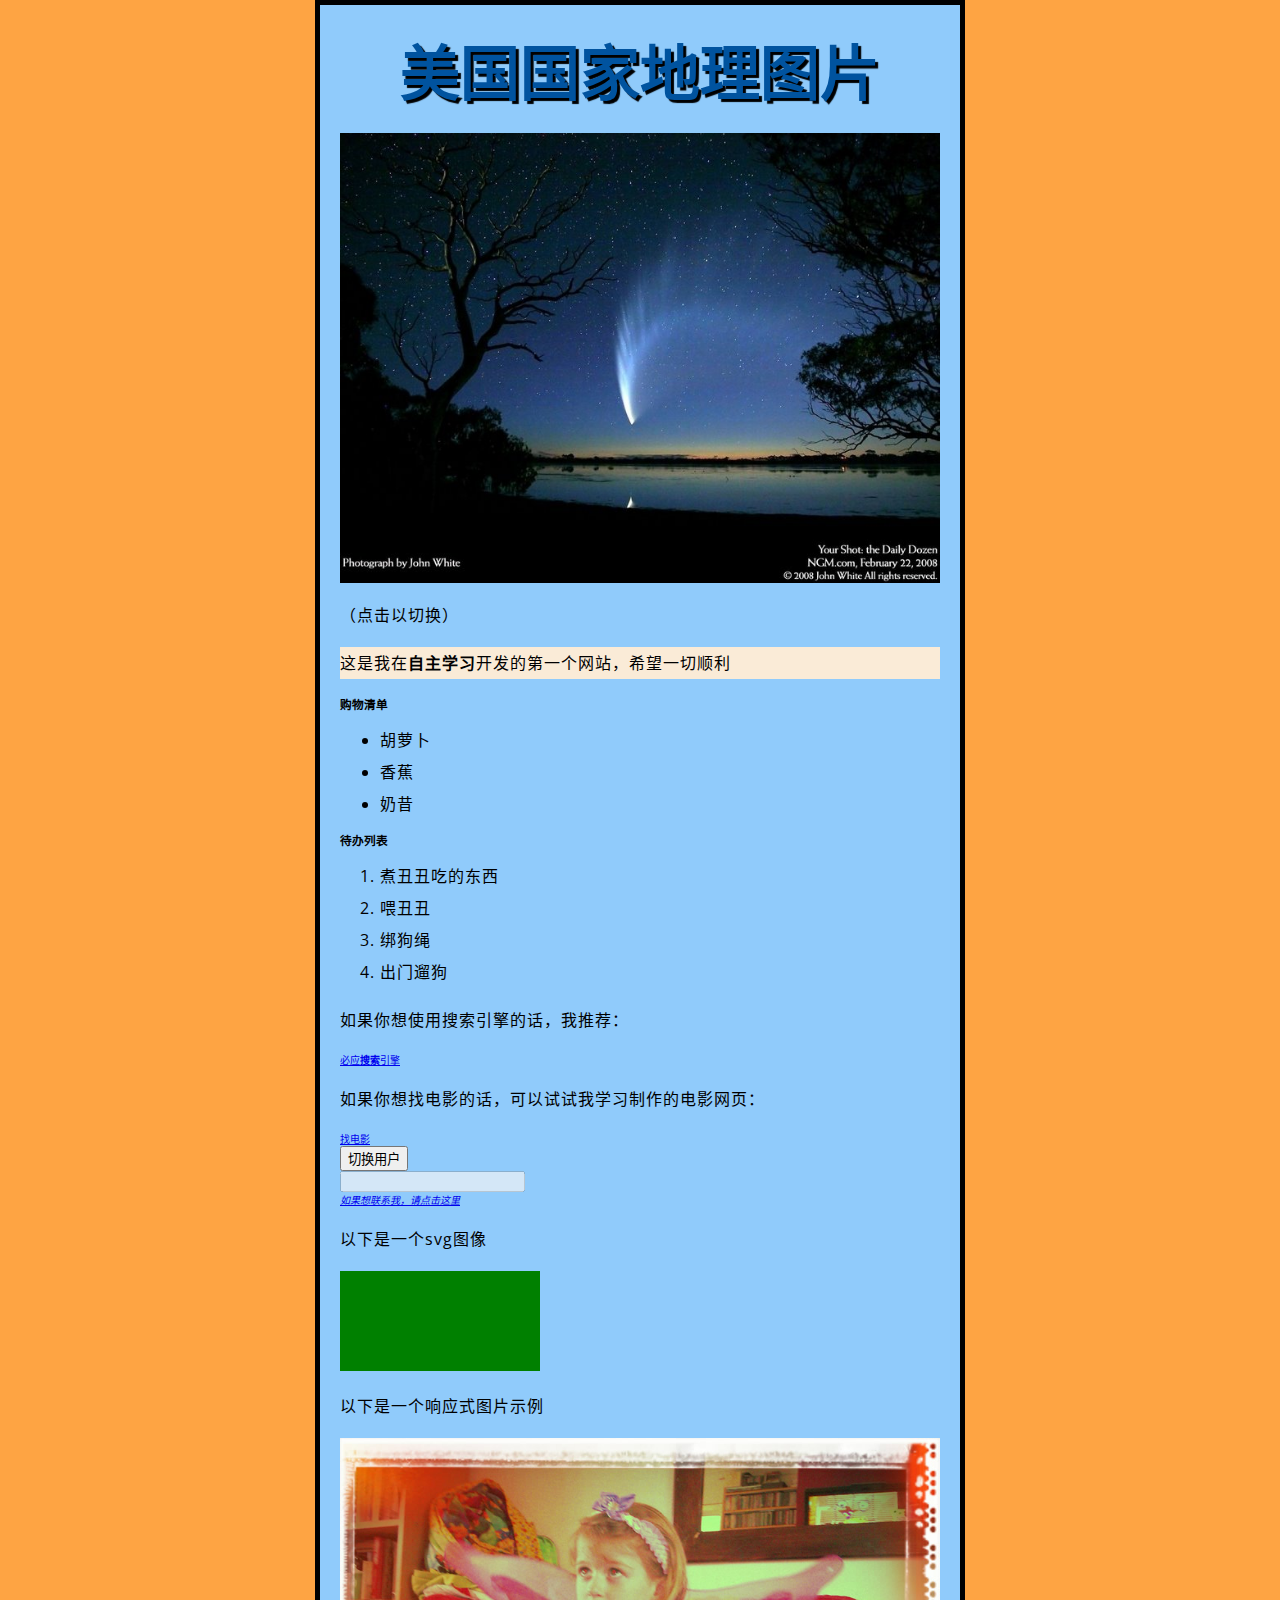
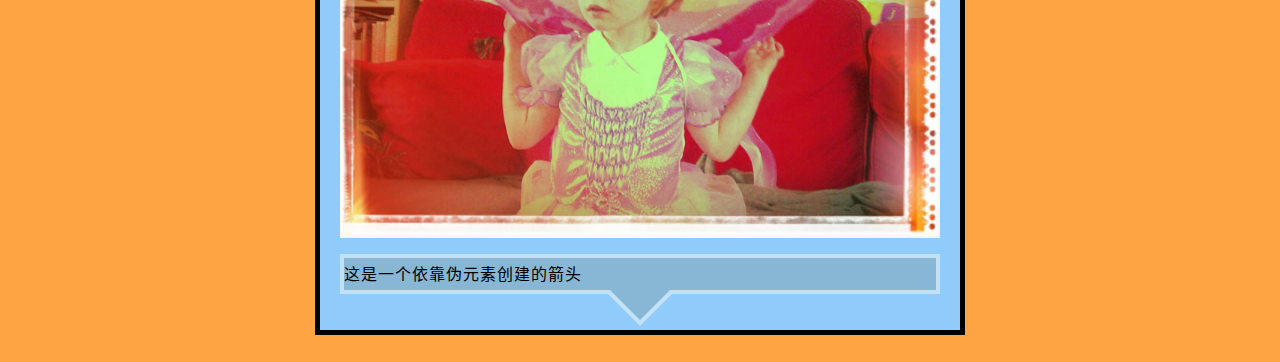
==== index.html @ 684b0bc8 "initial commit" ====
<!doctype html>
<html lang="zh-CN">
  <head>
    <meta charset="utf-8" />
    <meta name="viewport" content="width=device-width" />
    <title>我的测试站点</title>
    <link href="styles/style.css" rel="stylesheet" />
    <link
  href="https://fonts.googleapis.com/css?family=Open+Sans"
  rel="stylesheet" />
    <link href="site-icon.jpg" rel="icon" type="image/x-icon"> 
  </head>
  <body>
    <h1>美国国家地理图片</h1>
    <img src="images/R.jfif" alt="My test image" />
    <p>（点击以切换）</p>
    <p style="background-color: antiquewhite;">这是我在<strong>自主学习</strong>开发的第一个网站，希望一切顺利</p>
    <h3>购物清单</h3>
    <ul>
        <li>胡萝卜</li>
        <li>香蕉</li>
        <li>奶昔</li>
    </ul>
    <h3>待办列表</h3>
    <ol>
        <li>煮丑丑吃的东西</li>
        <li>喂丑丑</li>
        <li>绑狗绳</li>
        <li>出门遛狗</li>
    </ol>
    <p>如果你想使用搜索引擎的话，我推荐：</p>
    <a href="https://www.bing.com/?mkt=zh-CN" title="使用必应搜索" target="_blank">必应<strong>搜索</strong>引擎</a>
    <p>如果你想找电影的话，可以试试我学习制作的电影网页：</p>
    <a href="movie-site.html" target="_blank">找电影</a>
    <button>切换用户</button>
    <input disabled>
    <address><a href="contact.html#emaddress">如果想联系我，请点击这里</a></address>
    <p>以下是一个svg图像</p>
    <svg width="200" height="100">
      <rect width="100%" height="100%" fill="green" />
    </svg>  
    <p>以下是一个响应式图片示例</p>  
    <img
    srcset="images/elva-fairy-480w.jpg 480w, images/elva-fairy-800w.jpg 800w"
    sizes="(max-width: 600px) 480px,
         800px"
    src="images/elva-fairy-800w.jpg"
    alt="Elva dressed as a fairy" />
    <p class="arrow_box">这是一个依靠伪元素创建的箭头</p>
    <script src="scripts/main.js" defer></script>
  </body>
</html>
---- styles/style.css ----
html {
    font-size: 10px; /* px 表示“像素（pixel）”: 基础字号为 10 像素 */
    font-family: "Open Sans", sans-serif; /* 这应该是你从 Google Fonts 得到的其余输出。 */
    background-color: #FEA443;
  }
  
h1 {
    font-size: 60px;
    text-align: center;
    margin: 0;
    padding: 20px 0;
    color: #00539f;
    text-shadow: 3px 3px 1px black;
  }
  
p,
li {
    font-size: 16px;
    line-height: 2;
    letter-spacing: 1px;

  }
  
  body {
    width: 600px;
    margin: 0 auto;
    background-color: #90CBFB;
    padding: 0 20px 20px 20px;
    border: 5px solid black;
  }

  img {
    display: block;
    margin: 0 auto;
    width: 600px;

  }

  button {
    display: block;
  }

  @media (max-width: 30em) {
    body {
      background-color: blue;
    }
  }

  .arrow_box {
    position: relative;
    background: #88b7d5;
    border: 4px solid #c2e1f5;
  }
  .arrow_box:after, .arrow_box:before {
    top: 100%;
    left: 50%;
    border: solid transparent;
    content: "";
    height: 0;
    width: 0;
    position: absolute;
    pointer-events: none;
  }
  
  .arrow_box:after {
    border-color: rgba(136, 183, 213, 0);
    border-top-color: #88b7d5;
    border-width: 30px;
    margin-left: -30px;
  }
  .arrow_box:before {
    border-color: rgba(194, 225, 245, 0);
    border-top-color: #c2e1f5;
    border-width: 36px;
    margin-left: -36px;
  }
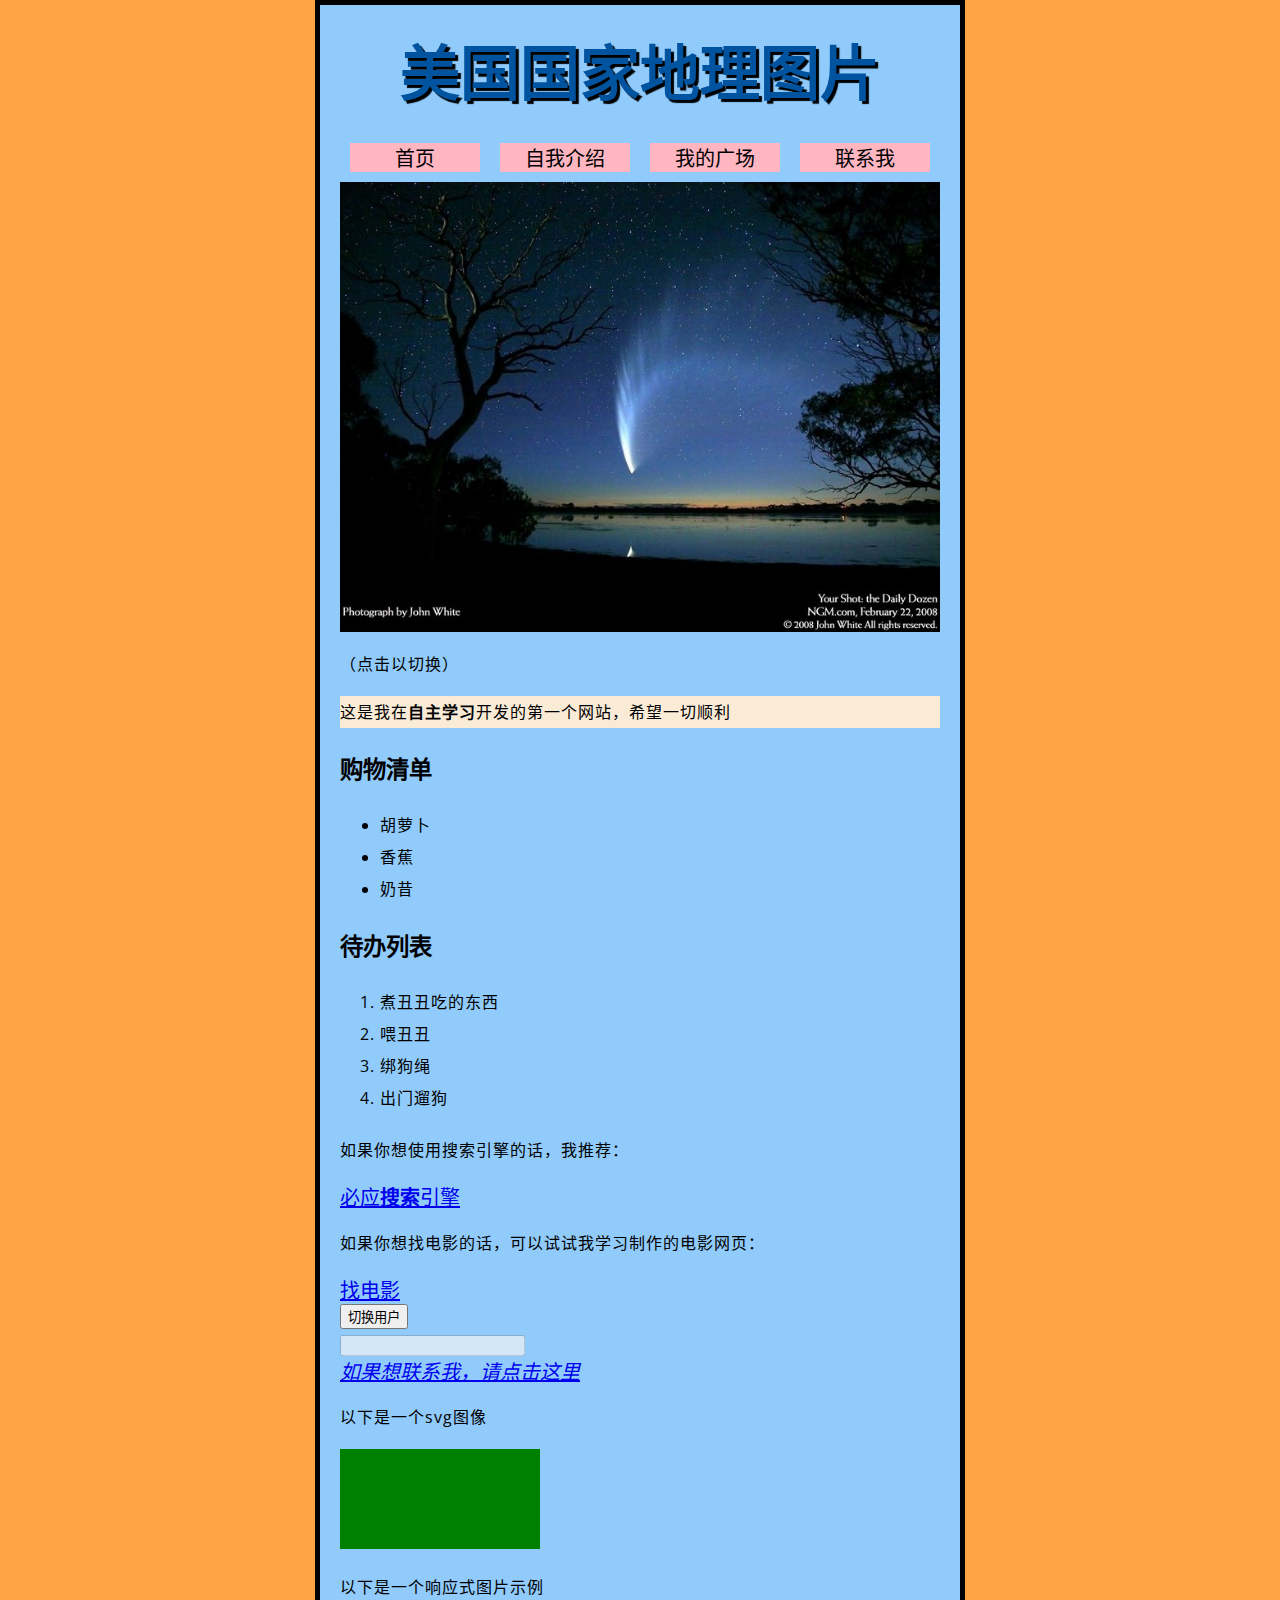
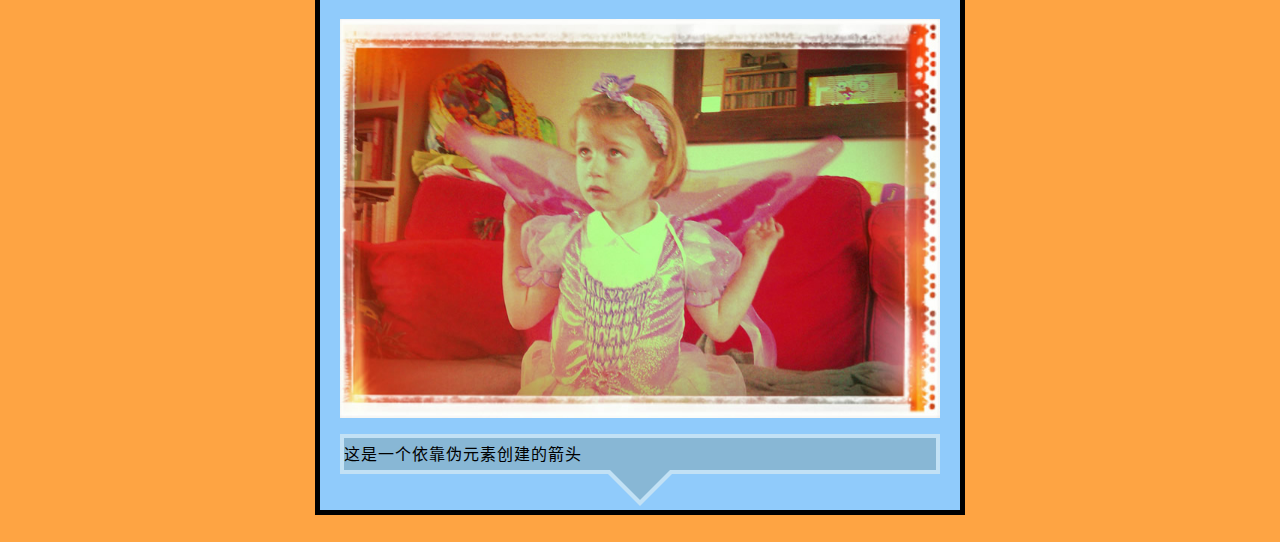
==== commit bc0c0cce: "增加了导航栏" ====
--- a/index.html
+++ b/index.html
@@ -11,42 +11,52 @@
     <link href="site-icon.jpg" rel="icon" type="image/x-icon"> 
   </head>
   <body>
+    
     <h1>美国国家地理图片</h1>
-    <img src="images/R.jfif" alt="My test image" />
-    <p>（点击以切换）</p>
-    <p style="background-color: antiquewhite;">这是我在<strong>自主学习</strong>开发的第一个网站，希望一切顺利</p>
-    <h3>购物清单</h3>
-    <ul>
-        <li>胡萝卜</li>
-        <li>香蕉</li>
-        <li>奶昔</li>
-    </ul>
-    <h3>待办列表</h3>
-    <ol>
-        <li>煮丑丑吃的东西</li>
-        <li>喂丑丑</li>
-        <li>绑狗绳</li>
-        <li>出门遛狗</li>
-    </ol>
-    <p>如果你想使用搜索引擎的话，我推荐：</p>
-    <a href="https://www.bing.com/?mkt=zh-CN" title="使用必应搜索" target="_blank">必应<strong>搜索</strong>引擎</a>
-    <p>如果你想找电影的话，可以试试我学习制作的电影网页：</p>
-    <a href="movie-site.html" target="_blank">找电影</a>
-    <button>切换用户</button>
-    <input disabled>
-    <address><a href="contact.html#emaddress">如果想联系我，请点击这里</a></address>
-    <p>以下是一个svg图像</p>
-    <svg width="200" height="100">
-      <rect width="100%" height="100%" fill="green" />
-    </svg>  
-    <p>以下是一个响应式图片示例</p>  
-    <img
-    srcset="images/elva-fairy-480w.jpg 480w, images/elva-fairy-800w.jpg 800w"
-    sizes="(max-width: 600px) 480px,
-         800px"
-    src="images/elva-fairy-800w.jpg"
-    alt="Elva dressed as a fairy" />
-    <p class="arrow_box">这是一个依靠伪元素创建的箭头</p>
+    <nav>
+      <a href="#">首页</a>
+      <a href="self-introduction.html">自我介绍</a>
+      <a href="#">我的广场</a>
+      <a href="#">联系我</a>
+    </nav>
+    <main>
+      <img src="images/R.jfif" alt="My test image" />
+      <p>（点击以切换）</p>
+      <p style="background-color: antiquewhite;">这是我在<strong>自主学习</strong>开发的第一个网站，希望一切顺利</p>
+      <h3>购物清单</h3>
+      <ul>
+          <li>胡萝卜</li>
+          <li>香蕉</li>
+          <li>奶昔</li>
+      </ul>
+      <h3>待办列表</h3>
+      <ol>
+          <li>煮丑丑吃的东西</li>
+          <li>喂丑丑</li>
+          <li>绑狗绳</li>
+          <li>出门遛狗</li>
+      </ol>
+      <p>如果你想使用搜索引擎的话，我推荐：</p>
+      <a href="https://www.bing.com/?mkt=zh-CN" title="使用必应搜索" target="_blank">必应<strong>搜索</strong>引擎</a>
+      <p>如果你想找电影的话，可以试试我学习制作的电影网页：</p>
+      <a href="movie-site.html" target="_blank">找电影</a>
+      <button>切换用户</button>
+      <input disabled>
+      <address><a href="contact.html#emaddress">如果想联系我，请点击这里</a></address>
+      <p>以下是一个svg图像</p>
+      <svg width="200" height="100">
+        <rect width="100%" height="100%" fill="green" />
+      </svg>  
+      <p>以下是一个响应式图片示例</p>  
+      <img
+      srcset="images/elva-fairy-480w.jpg 480w, images/elva-fairy-800w.jpg 800w"
+      sizes="(max-width: 600px) 480px,
+          800px"
+      src="images/elva-fairy-800w.jpg"
+      alt="Elva dressed as a fairy" />
+      <p class="arrow_box">这是一个依靠伪元素创建的箭头</p>
+            
+    </main>
     <script src="scripts/main.js" defer></script>
   </body>
 </html>
--- a/styles/style.css
+++ b/styles/style.css
@@ -1,5 +1,5 @@
 html {
-    font-size: 10px; /* px 表示“像素（pixel）”: 基础字号为 10 像素 */
+    font-size: 20px; /* px 表示“像素（pixel）”: 基础字号为 10 像素 */
     font-family: "Open Sans", sans-serif; /* 这应该是你从 Google Fonts 得到的其余输出。 */
     background-color: #FEA443;
   }
@@ -74,6 +74,40 @@
     border-width: 36px;
     margin-left: -36px;
   }
+
+  nav {
+    display: flex;
+  }
+
+  nav a:link {
+    flex: 1 10px;
+    margin: 10px;
+    text-align: center;
+    justify-content: space-between;
+    background-color: lightpink;
+    text-decoration: none;
+    color: initial;
+  }
+
+  nav a:visited {
+    color:initial;
+  }
+
+  nav a:focus {
+    text-decoration: none;
+  }
+
+  nav a:hover {
+    text-decoration: none;
+    color:rgb(238, 84, 18);
+  }
+
+  nav a:active {
+    background-color: lightblue;
+  }
+
+
+  
   
   
   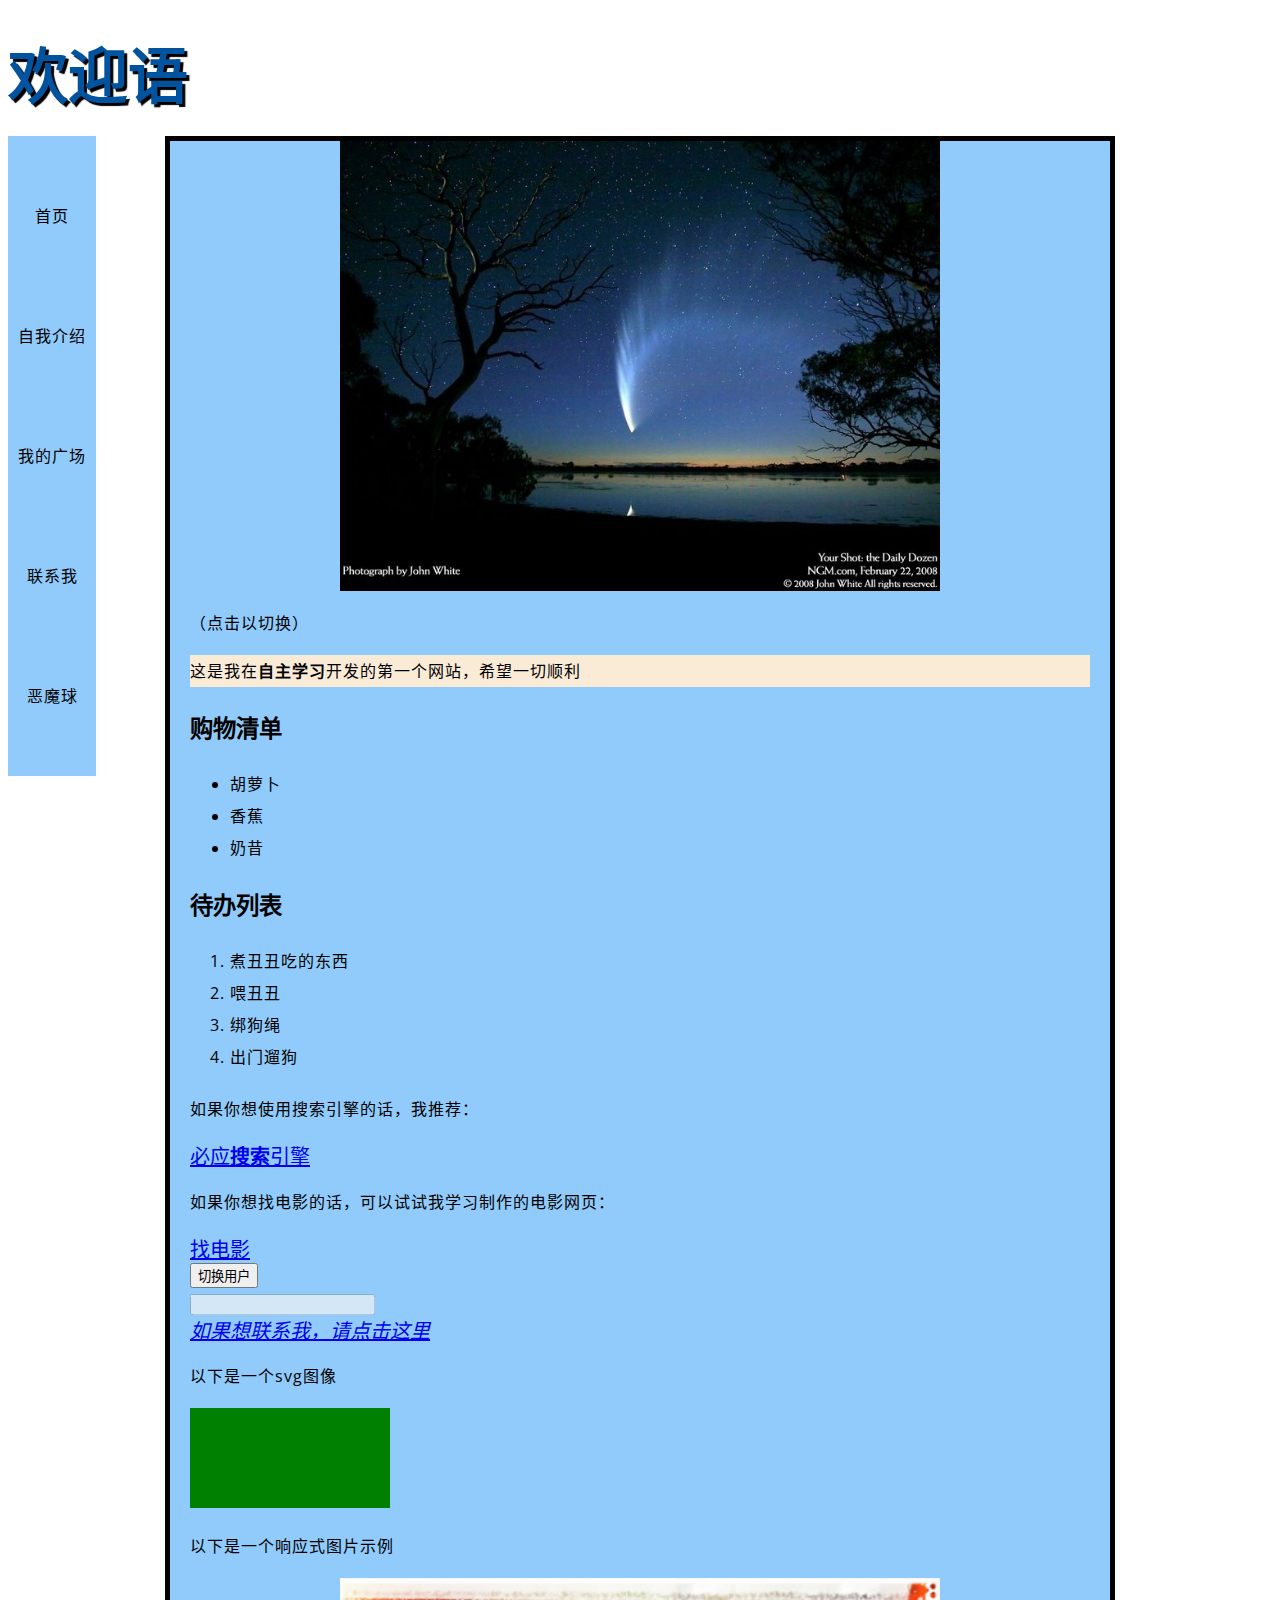
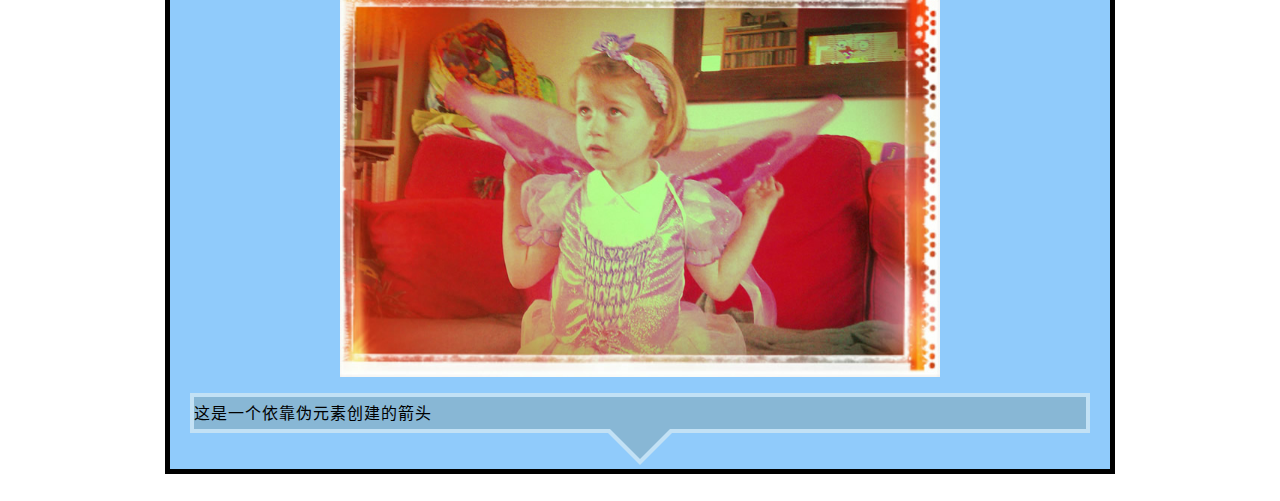
==== commit 1f03b009: "把导航栏放到侧面" ====
--- a/index.html
+++ b/index.html
@@ -11,13 +11,17 @@
     <link href="site-icon.jpg" rel="icon" type="image/x-icon"> 
   </head>
   <body>
-    
-    <h1>美国国家地理图片</h1>
+    <header>
+      <h1>欢迎语</h1>
+    </header>
     <nav>
-      <a href="#">首页</a>
-      <a href="self-introduction.html">自我介绍</a>
-      <a href="#">我的广场</a>
-      <a href="#">联系我</a>
+      <ul>
+        <li><a href="#">首页</a></li>
+        <li><a href="self-introduction.html">自我介绍</a></li>
+        <li><a href="#">我的广场</a></li>
+        <li><a href="contact.html#emaddress">联系我</a></li>
+        <li><a href="../../js-exercise6/bouncing-balls-start/index.html">恶魔球</a></li>
+      </ul>
     </nav>
     <main>
       <img src="images/R.jfif" alt="My test image" />
--- a/styles/style.css
+++ b/styles/style.css
@@ -1,12 +1,12 @@
 html {
     font-size: 20px; /* px 表示“像素（pixel）”: 基础字号为 10 像素 */
     font-family: "Open Sans", sans-serif; /* 这应该是你从 Google Fonts 得到的其余输出。 */
-    background-color: #FEA443;
+    
   }
   
 h1 {
     font-size: 60px;
-    text-align: center;
+    text-align: left;
     margin: 0;
     padding: 20px 0;
     color: #00539f;
@@ -21,8 +21,8 @@
 
   }
   
-  body {
-    width: 600px;
+  main {
+    width: 900px;
     margin: 0 auto;
     background-color: #90CBFB;
     padding: 0 20px 20px 20px;
@@ -76,7 +76,10 @@
   }
 
   nav {
-    display: flex;
+    float: left;
+    position: sticky;
+    top: 0px;
+    background-color: #90CBFB;
   }
 
   nav a:link {
@@ -84,7 +87,7 @@
     margin: 10px;
     text-align: center;
     justify-content: space-between;
-    background-color: lightpink;
+    background-color: #90CBFB;
     text-decoration: none;
     color: initial;
   }
@@ -106,6 +109,15 @@
     background-color: lightblue;
   }
 
+  nav ul{
+    list-style: none;
+    text-align: center;
+    padding: 0;
+  }
+
+  nav ul li{
+    line-height: 120px;
+  }
 
   
   
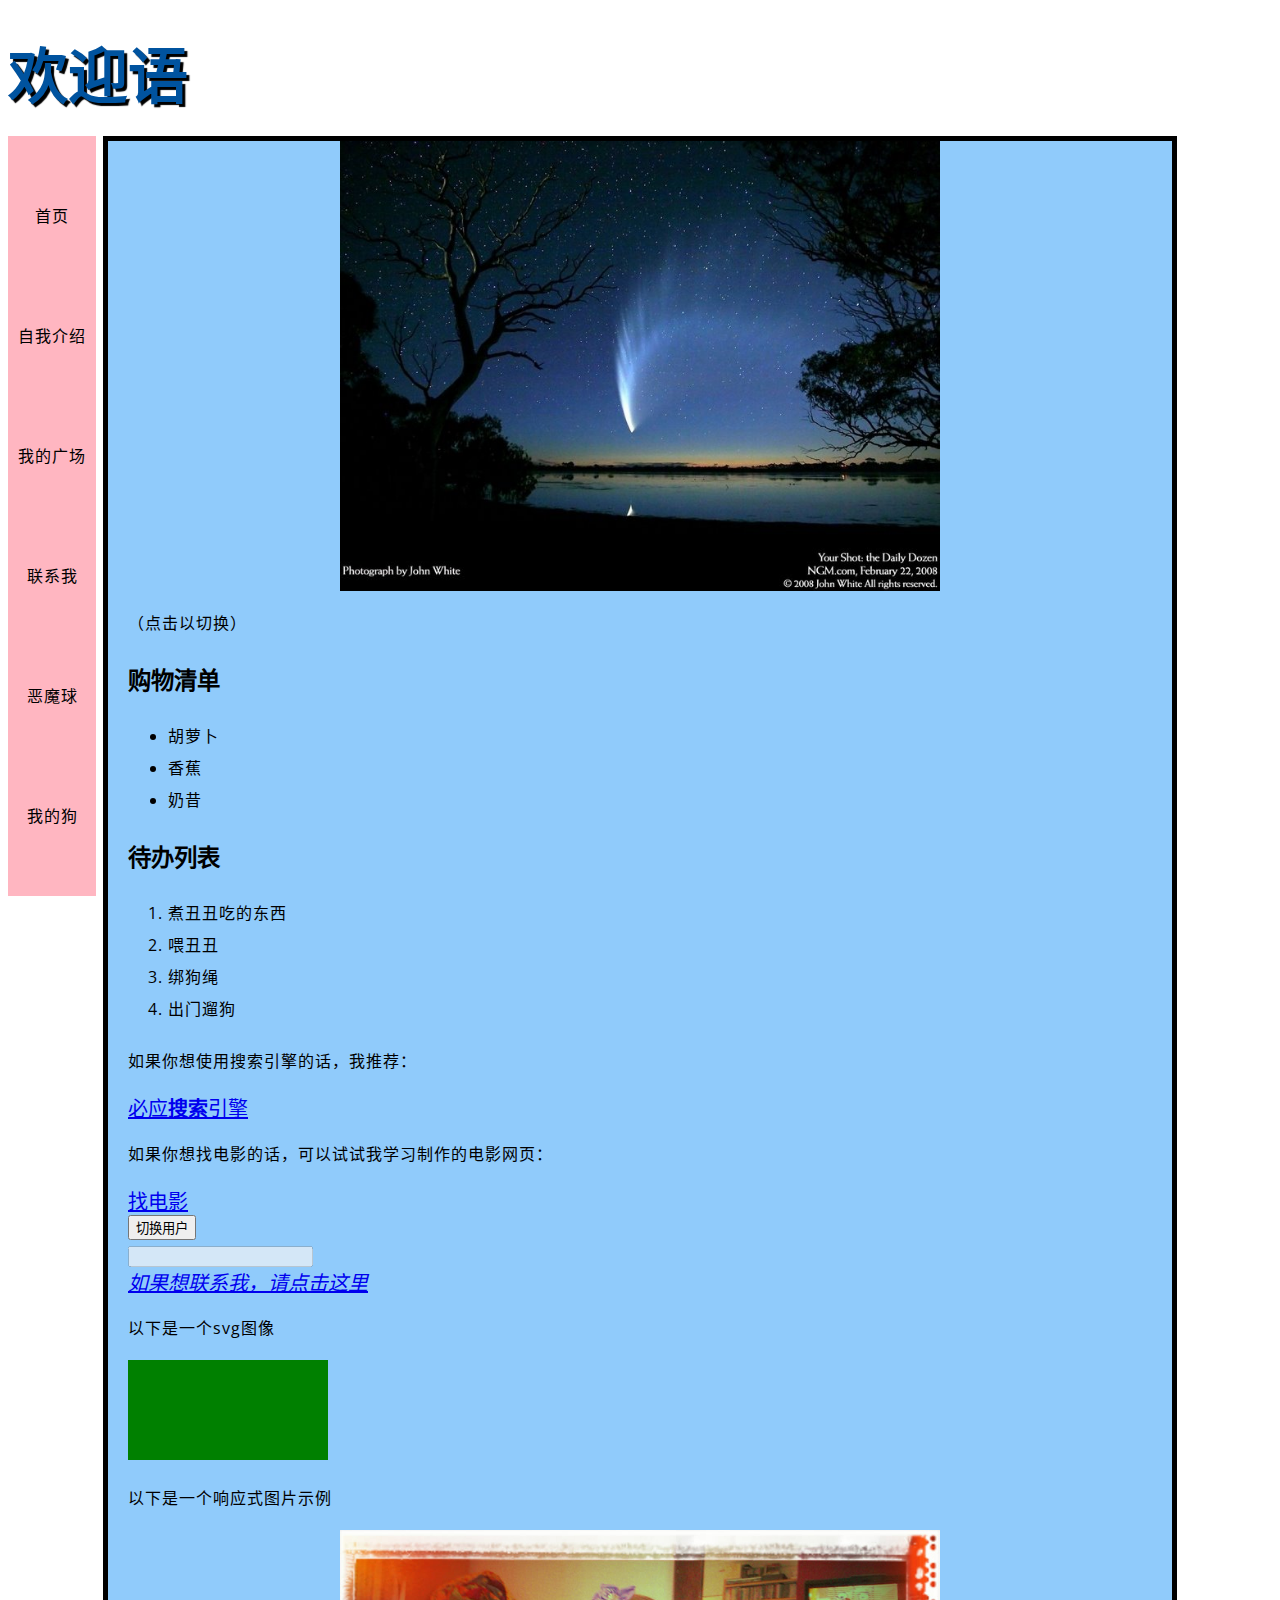
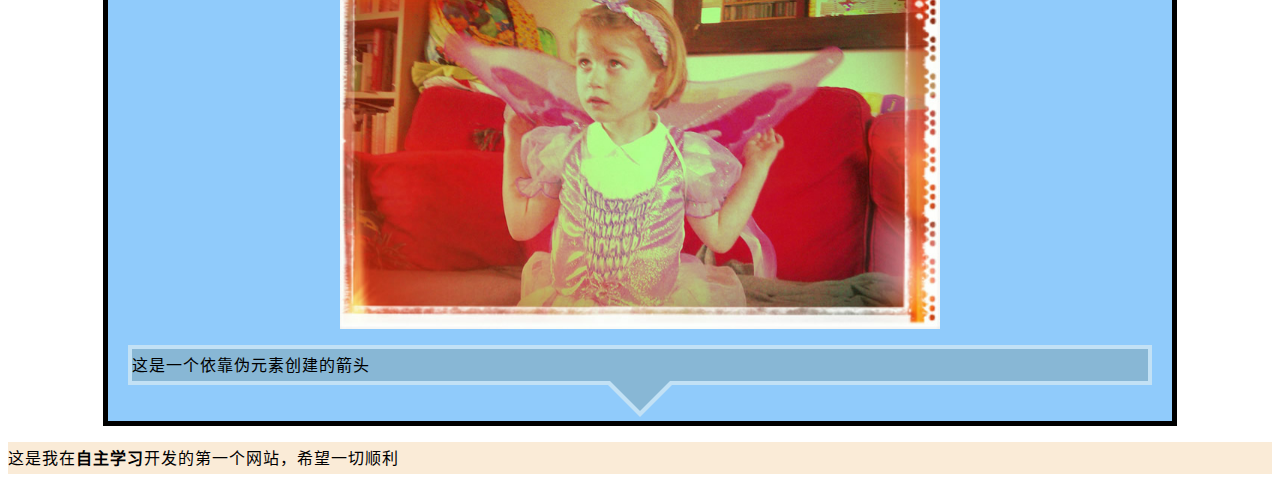
==== commit 14b1d73b: "完善和增加了导航栏中的一些页面" ====
--- a/index.html
+++ b/index.html
@@ -18,15 +18,16 @@
       <ul>
         <li><a href="#">首页</a></li>
         <li><a href="self-introduction.html">自我介绍</a></li>
-        <li><a href="#">我的广场</a></li>
-        <li><a href="contact.html#emaddress">联系我</a></li>
-        <li><a href="../../js-exercise6/bouncing-balls-start/index.html">恶魔球</a></li>
+        <li><a href="square.html">我的广场</a></li>
+        <li><a href="contact.html">联系我</a></li>
+        <li><a href="../../bouncing-balls-start/bouncing-balls-start/index.html">恶魔球</a></li>
+        <li><a href="#">我的狗</a></li>
+
       </ul>
     </nav>
     <main>
       <img src="images/R.jfif" alt="My test image" />
       <p>（点击以切换）</p>
-      <p style="background-color: antiquewhite;">这是我在<strong>自主学习</strong>开发的第一个网站，希望一切顺利</p>
       <h3>购物清单</h3>
       <ul>
           <li>胡萝卜</li>
@@ -61,6 +62,10 @@
       <p class="arrow_box">这是一个依靠伪元素创建的箭头</p>
             
     </main>
+    <footer>
+      <p style="background-color: antiquewhite;">这是我在<strong>自主学习</strong>开发的第一个网站，希望一切顺利</p>
+
+    </footer>
     <script src="scripts/main.js" defer></script>
   </body>
 </html>
--- a/styles/style.css
+++ b/styles/style.css
@@ -22,7 +22,7 @@
   }
   
   main {
-    width: 900px;
+    width: 80vw;
     margin: 0 auto;
     background-color: #90CBFB;
     padding: 0 20px 20px 20px;
@@ -33,7 +33,7 @@
     display: block;
     margin: 0 auto;
     width: 600px;
-
+    max-width: 100%;
   }
 
   button {
@@ -79,7 +79,7 @@
     float: left;
     position: sticky;
     top: 0px;
-    background-color: #90CBFB;
+    background-color: lightpink;
   }
 
   nav a:link {
@@ -87,7 +87,7 @@
     margin: 10px;
     text-align: center;
     justify-content: space-between;
-    background-color: #90CBFB;
+    background-color: lightpink;
     text-decoration: none;
     color: initial;
   }
@@ -120,6 +120,8 @@
   }
 
   
+
+  
   
   
   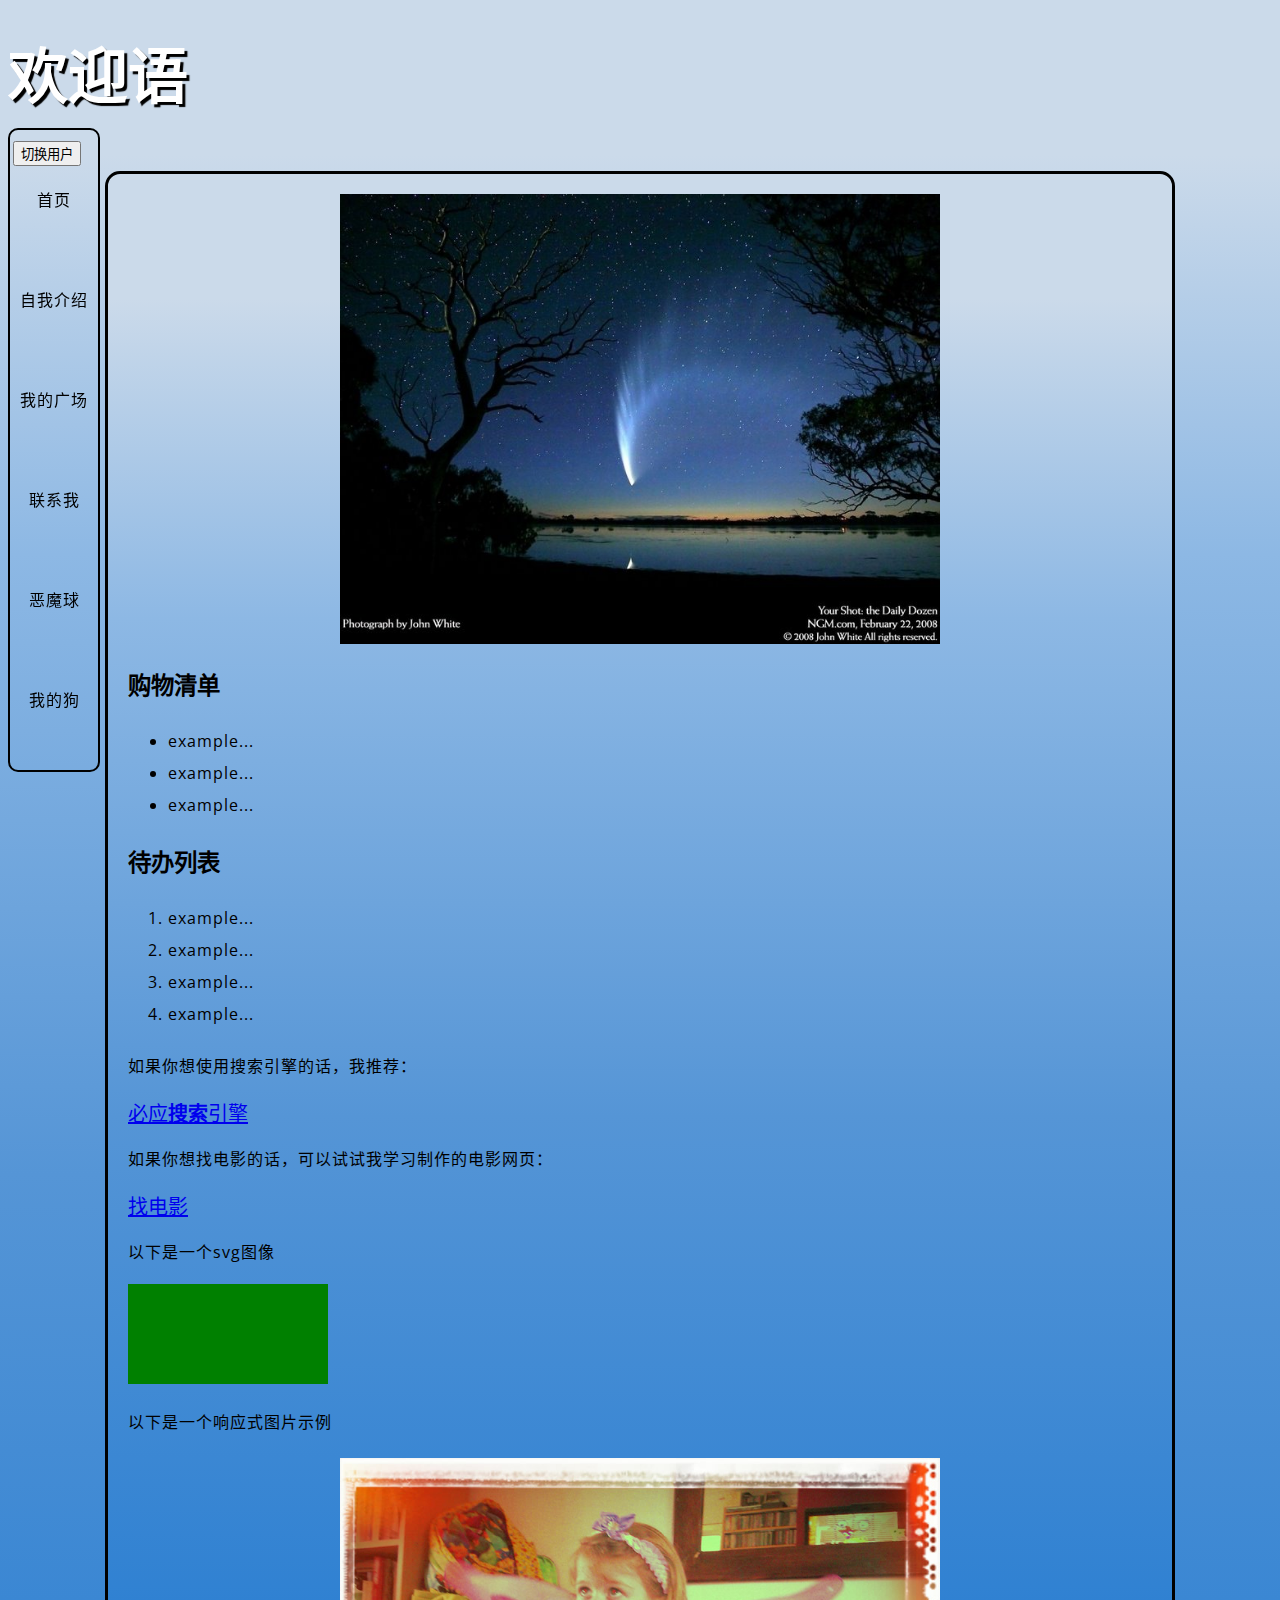
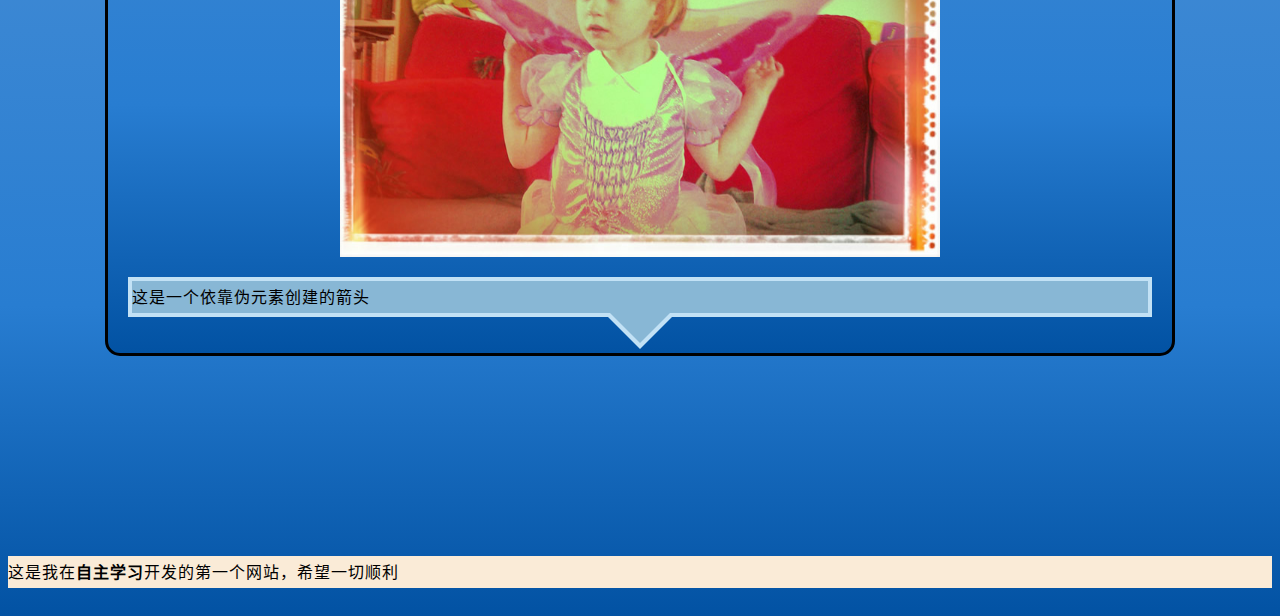
==== commit 30ee8914: "将背景换成了线性渐变，更改了标题样式" ====
--- a/index.html
+++ b/index.html
@@ -13,6 +13,8 @@
   <body>
     <header>
       <h1>欢迎语</h1>
+      <button>切换用户</button>
+
     </header>
     <nav>
       <ul>
@@ -27,27 +29,23 @@
     </nav>
     <main>
       <img src="images/R.jfif" alt="My test image" />
-      <p>（点击以切换）</p>
       <h3>购物清单</h3>
       <ul>
-          <li>胡萝卜</li>
-          <li>香蕉</li>
-          <li>奶昔</li>
+          <li>example...</li>
+          <li>example...</li>
+          <li>example...</li>
       </ul>
       <h3>待办列表</h3>
       <ol>
-          <li>煮丑丑吃的东西</li>
-          <li>喂丑丑</li>
-          <li>绑狗绳</li>
-          <li>出门遛狗</li>
+          <li>example...</li>
+          <li>example...</li>
+          <li>example...</li>
+          <li>example...</li>
       </ol>
       <p>如果你想使用搜索引擎的话，我推荐：</p>
       <a href="https://www.bing.com/?mkt=zh-CN" title="使用必应搜索" target="_blank">必应<strong>搜索</strong>引擎</a>
       <p>如果你想找电影的话，可以试试我学习制作的电影网页：</p>
       <a href="movie-site.html" target="_blank">找电影</a>
-      <button>切换用户</button>
-      <input disabled>
-      <address><a href="contact.html#emaddress">如果想联系我，请点击这里</a></address>
       <p>以下是一个svg图像</p>
       <svg width="200" height="100">
         <rect width="100%" height="100%" fill="green" />
--- a/styles/style.css
+++ b/styles/style.css
@@ -1,15 +1,20 @@
 html {
     font-size: 20px; /* px 表示“像素（pixel）”: 基础字号为 10 像素 */
     font-family: "Open Sans", sans-serif; /* 这应该是你从 Google Fonts 得到的其余输出。 */
-    
+    background: rgb(203,218,234);
+    background: linear-gradient(180deg, rgba(203,218,234,1) 7%, rgba(141,184,228,1) 25%, rgba(85,149,214,1) 53%, rgba(40,125,209,1) 86%, rgba(2,82,163,1) 100%);
   }
   
+body{
+  height: 2200px;
+}
+
 h1 {
     font-size: 60px;
     text-align: left;
     margin: 0;
     padding: 20px 0;
-    color: #00539f;
+    color: rgb(255, 255, 255);
     text-shadow: 3px 3px 1px black;
   }
   
@@ -24,20 +29,23 @@
   main {
     width: 80vw;
     margin: 0 auto;
-    background-color: #90CBFB;
+    background: rgb(203,218,234);
+    background: linear-gradient(180deg, rgba(203,218,234,1) 7%, rgba(141,184,228,1) 25%, rgba(85,149,214,1) 53%, rgba(40,125,209,1) 86%, rgba(2,82,163,1) 100%);
     padding: 0 20px 20px 20px;
-    border: 5px solid black;
+    border: 3px solid black;
+    border-radius: 15px;
   }
 
   img {
     display: block;
-    margin: 0 auto;
+    margin: 20px auto;
     width: 600px;
     max-width: 100%;
   }
 
   button {
     display: block;
+    margin: 5px;
   }
 
   @media (max-width: 30em) {
@@ -77,9 +85,10 @@
 
   nav {
     float: left;
-    position: sticky;
-    top: 0px;
-    background-color: lightpink;
+    position: fixed;
+    top: 10vw;
+    border: 2px solid black;
+    border-radius: 10px;
   }
 
   nav a:link {
@@ -87,7 +96,6 @@
     margin: 10px;
     text-align: center;
     justify-content: space-between;
-    background-color: lightpink;
     text-decoration: none;
     color: initial;
   }
@@ -116,7 +124,11 @@
   }
 
   nav ul li{
-    line-height: 120px;
+    line-height: 100px;
+  }
+
+  footer{
+    margin-top: 200px;
   }
 
   
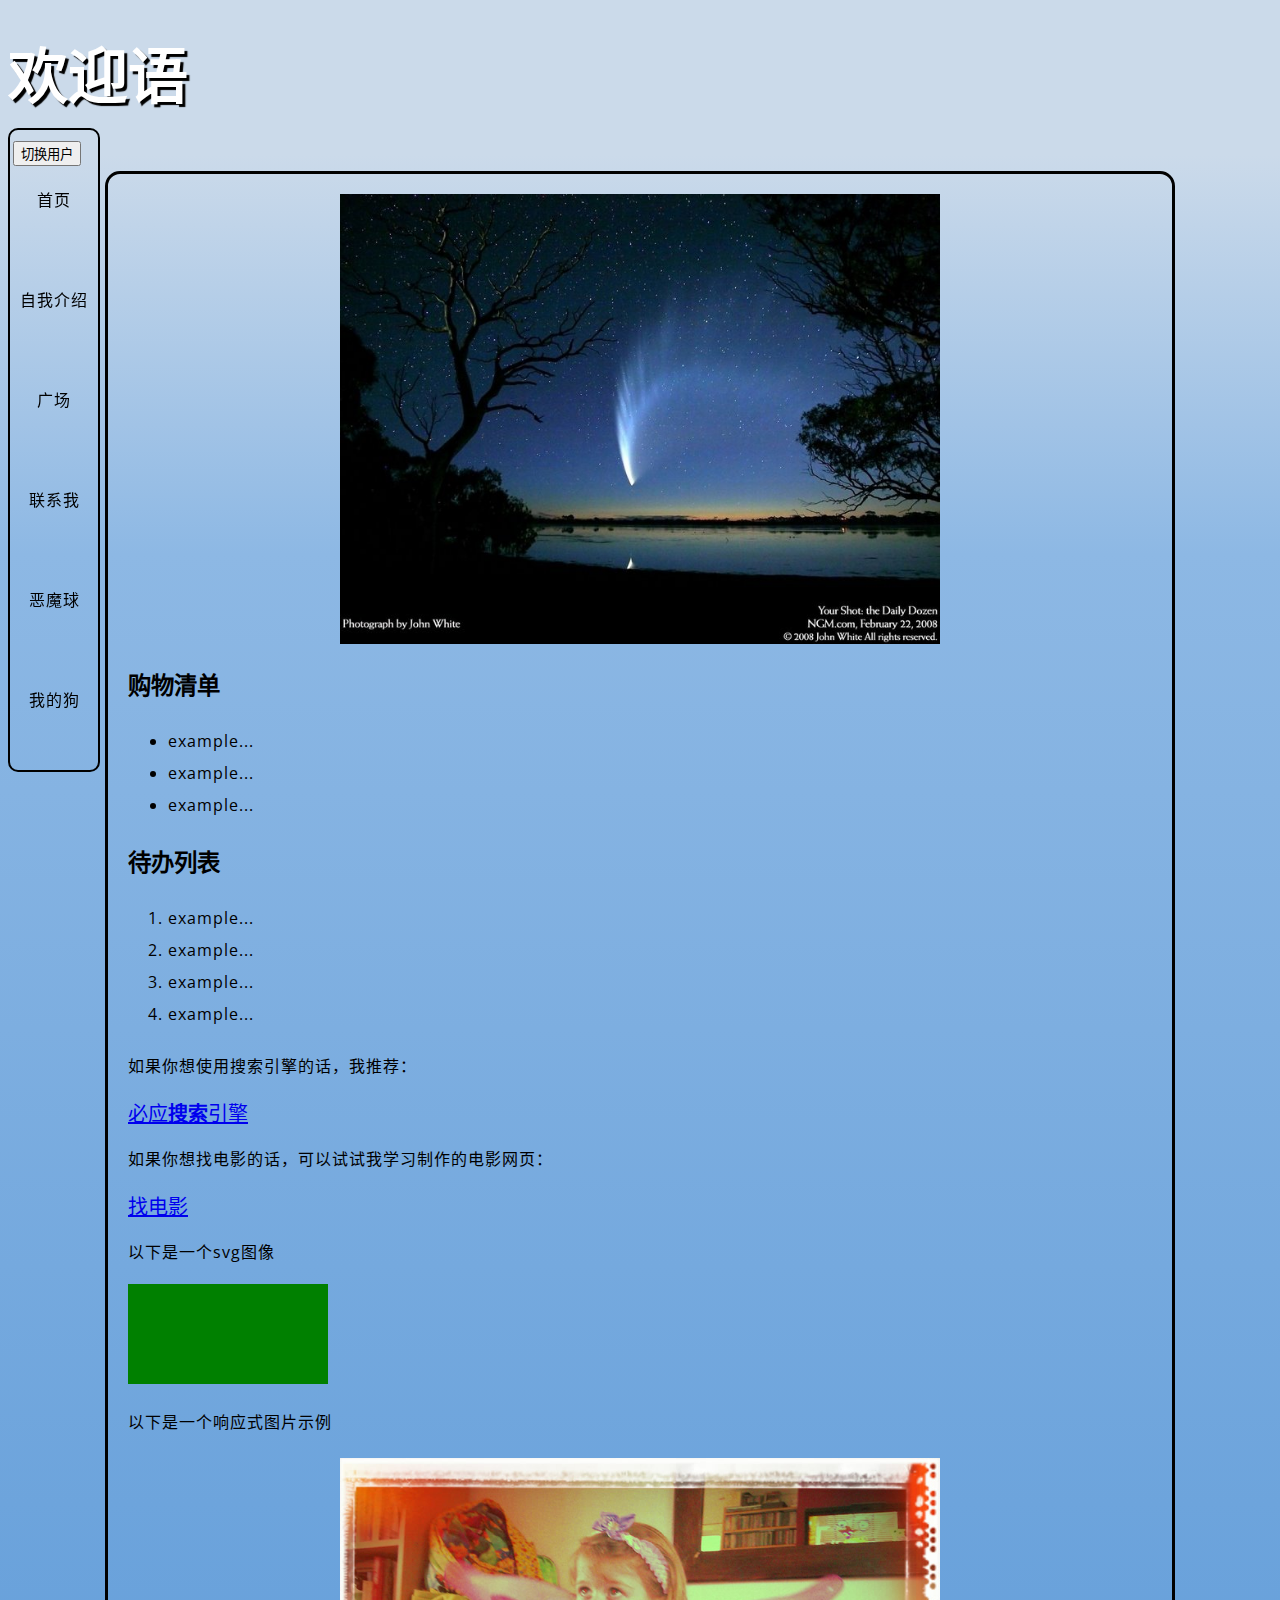
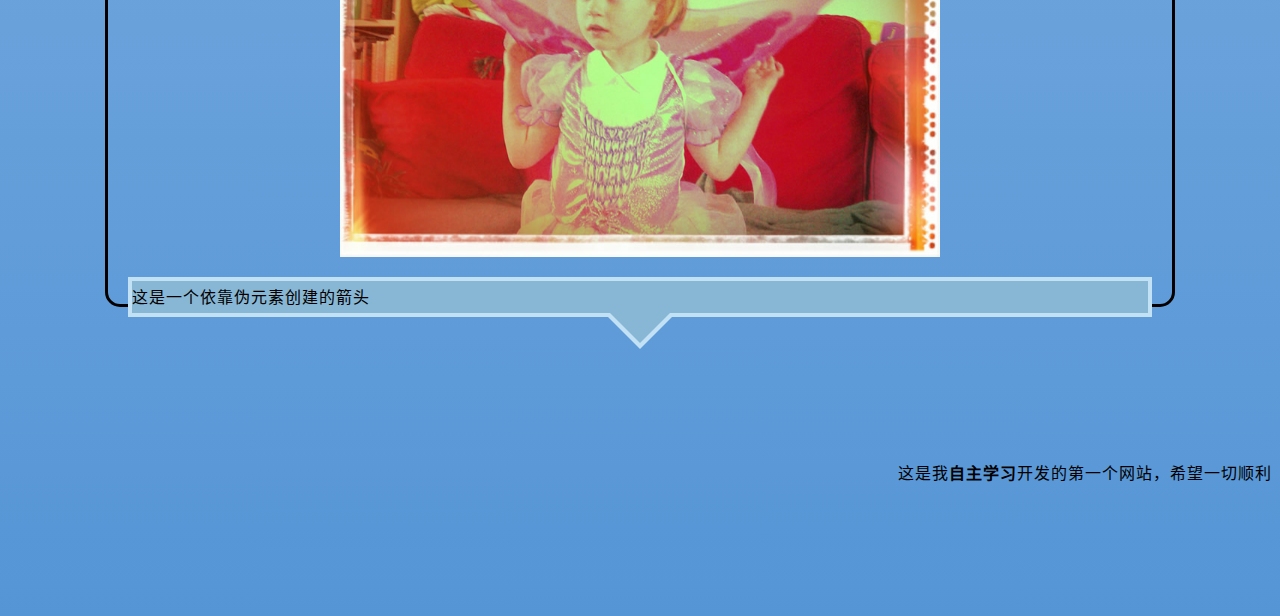
==== commit 4960efcd: "广场增加了简单的留言功能" ====
--- a/index.html
+++ b/index.html
@@ -20,7 +20,7 @@
       <ul>
         <li><a href="#">首页</a></li>
         <li><a href="self-introduction.html">自我介绍</a></li>
-        <li><a href="square.html">我的广场</a></li>
+        <li><a href="square.html">广场</a></li>
         <li><a href="contact.html">联系我</a></li>
         <li><a href="../../bouncing-balls-start/bouncing-balls-start/index.html">恶魔球</a></li>
         <li><a href="#">我的狗</a></li>
@@ -61,7 +61,7 @@
             
     </main>
     <footer>
-      <p style="background-color: antiquewhite;">这是我在<strong>自主学习</strong>开发的第一个网站，希望一切顺利</p>
+      <p>这是我<strong>自主学习</strong>开发的第一个网站，希望一切顺利</p>
 
     </footer>
     <script src="scripts/main.js" defer></script>
--- a/styles/style.css
+++ b/styles/style.css
@@ -2,7 +2,8 @@
     font-size: 20px; /* px 表示“像素（pixel）”: 基础字号为 10 像素 */
     font-family: "Open Sans", sans-serif; /* 这应该是你从 Google Fonts 得到的其余输出。 */
     background: rgb(203,218,234);
-    background: linear-gradient(180deg, rgba(203,218,234,1) 7%, rgba(141,184,228,1) 25%, rgba(85,149,214,1) 53%, rgba(40,125,209,1) 86%, rgba(2,82,163,1) 100%);
+    background: linear-gradient(180deg, rgba(203,218,234,1) 7%, rgba(141,184,228,1) 25%, rgba(85,149,214,1) 100%);
+
   }
   
 body{
@@ -28,9 +29,8 @@
   
   main {
     width: 80vw;
+    height: 190vh;
     margin: 0 auto;
-    background: rgb(203,218,234);
-    background: linear-gradient(180deg, rgba(203,218,234,1) 7%, rgba(141,184,228,1) 25%, rgba(85,149,214,1) 53%, rgba(40,125,209,1) 86%, rgba(2,82,163,1) 100%);
     padding: 0 20px 20px 20px;
     border: 3px solid black;
     border-radius: 15px;
@@ -128,7 +128,11 @@
   }
 
   footer{
-    margin-top: 200px;
+    margin-top: 150px;
+  }
+
+  footer p {
+    text-align: right;
   }
 
   
